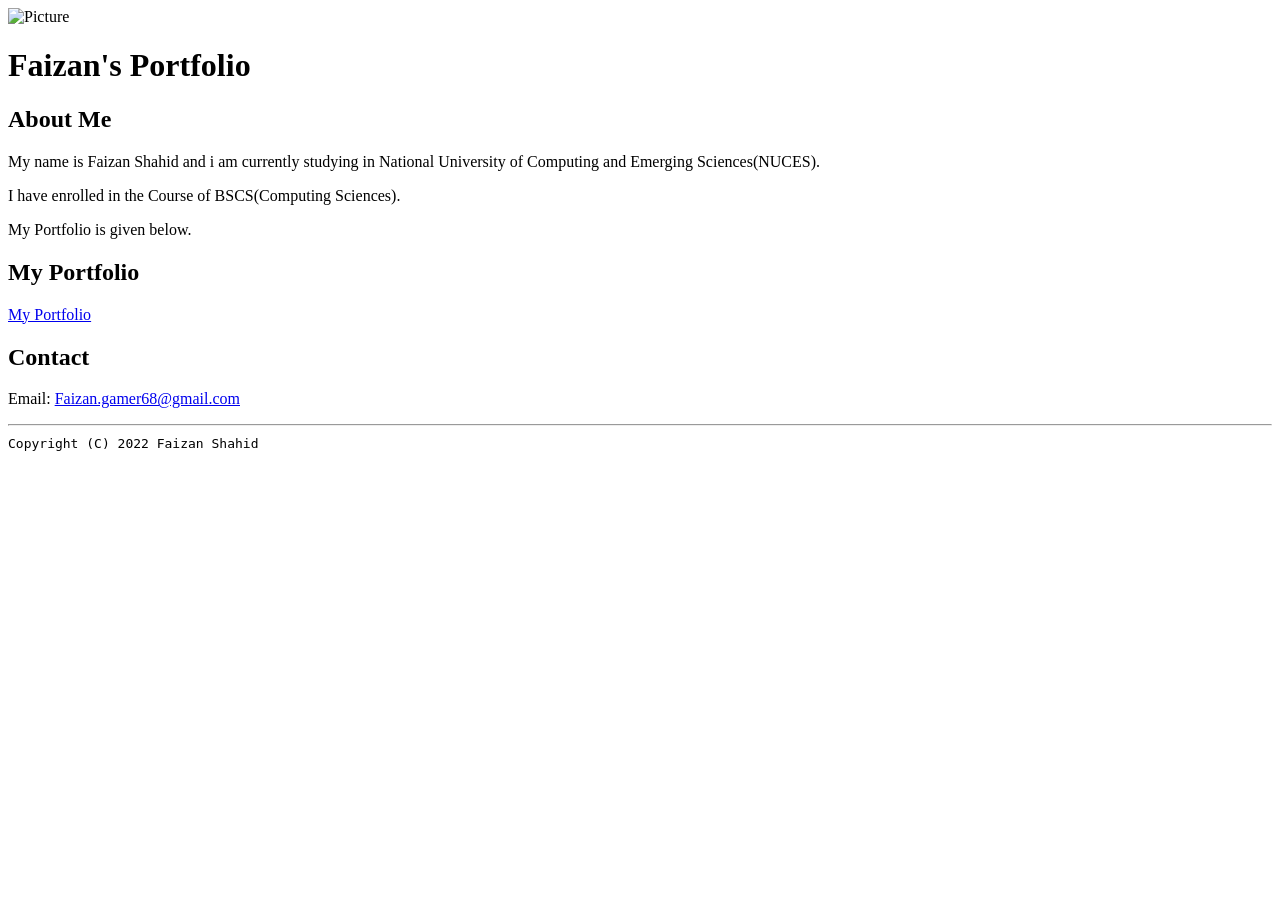
==== Faizan2.Html @ 8696bce1 "Add files via upload" ====
<!doctype html>

<html lang="en">

<header>
  <title>Faizan Shahid's Portfolio</title>
  <link rel="stylesheet" href="H:/Faizan Work/css/Faizan1.css">
  <meta name="viewport" content="width=device-width, initial-scale=1, shrink-to-fit=no">
  <meta name="name" content="Faizan Shahid's Portfolio">

</header>

<body>
 
  <img src="H:/Faizan Work/css/Picture.jpg" width="50%" alt="Picture">

  <h1>Faizan's Portfolio</h1>

  
  <h2>About Me</h2>
  <p>My name is Faizan Shahid and i am currently studying in National University of Computing and Emerging Sciences(NUCES).</p>
  <p>I have enrolled in the Course of BSCS(Computing Sciences).</p>
  <p>My Portfolio is given below.</p>

  <h2>My Portfolio</h2>
  <p><a href="https://github.com/Faizan-Shahid12" target="_blank"> My Portfolio</a></p>

  <h2>Contact</h2>

  <p>Email: <a href="mailto:Faizan.gamer68@gmail.com" target="_blank">Faizan.gamer68@gmail.com</a></p>
</body>

<footer>
  <hr>
  <code>Copyright (C) 2022 Faizan Shahid</code>
</footer>
</html>
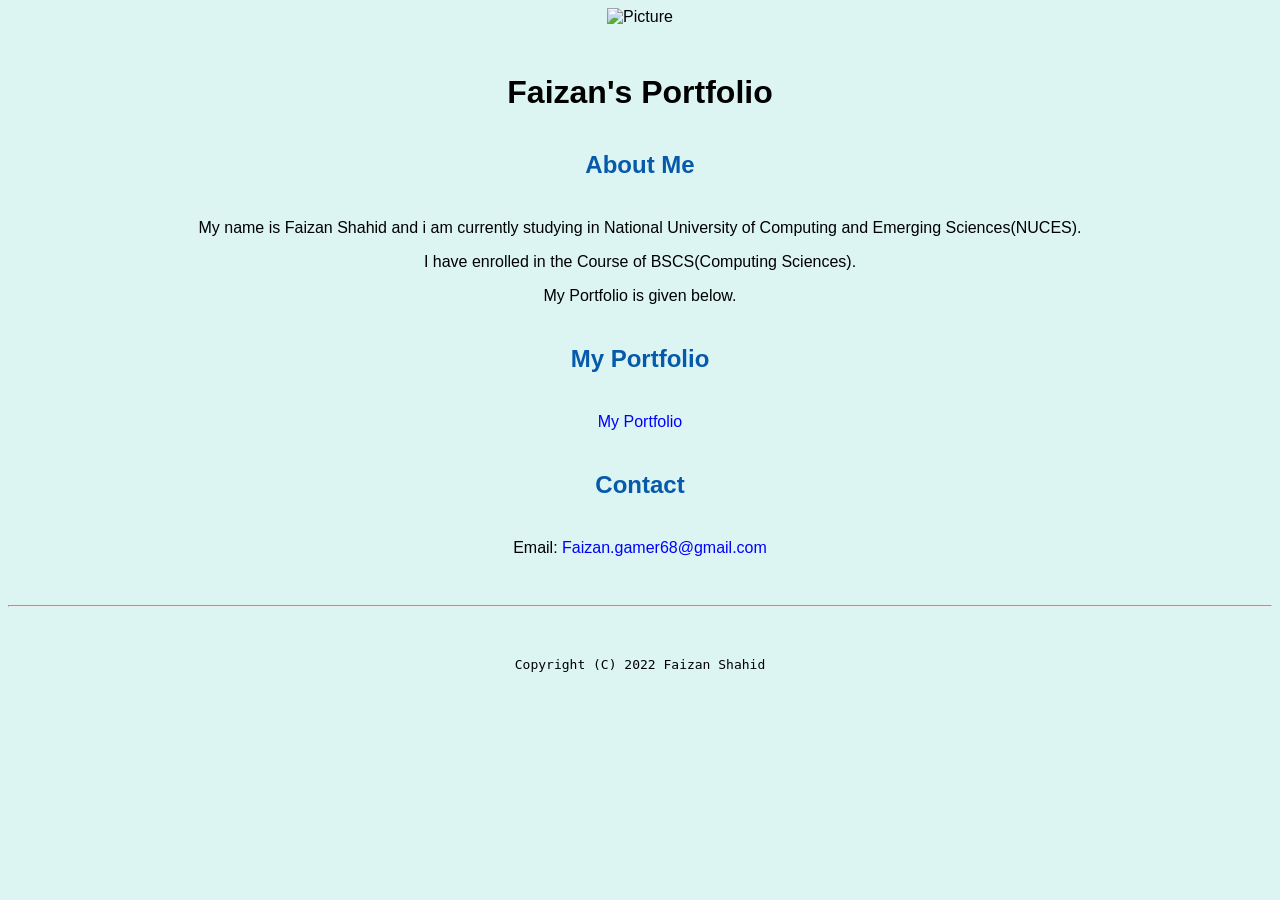
==== commit 5090c433: "Update Faizan2.Html" ====
--- a/Faizan2.Html
+++ b/Faizan2.Html
@@ -4,7 +4,7 @@
 
 <header>
   <title>Faizan Shahid's Portfolio</title>
-  <link rel="stylesheet" href="H:/Faizan Work/css/Faizan1.css">
+  <link rel="stylesheet" href="css/Faizan1.css">
   <meta name="viewport" content="width=device-width, initial-scale=1, shrink-to-fit=no">
   <meta name="name" content="Faizan Shahid's Portfolio">
 
@@ -34,4 +34,4 @@
   <hr>
   <code>Copyright (C) 2022 Faizan Shahid</code>
 </footer>
-</html>+</html>
--- a/css/Faizan1.css
+++ b/css/Faizan1.css
@@ -0,0 +1,63 @@
+/* Cascading stylesheet for the website */
+
+/* Text inside these asterisks and slashes are comments for human */
+
+  a {
+    color: blue; /* set the text color to blue here */
+    text-decoration: none; /* This means we do not want hyperlinks to be underlined */
+  }
+
+  a:hover {
+    color: red; /* set the text color to red here */
+    text-decoration: none; /* This means we do not want hyperlinks to be underlined */
+  }
+
+  body {
+    background-color: rgb(220, 245, 243); /* set the background color here */
+    color: black; /* set the text color to black here */
+    font-family: Arial, Helvetica, sans-serif;  /* set the font here */
+    text-align: center; /* set the text alignment here */
+   }
+
+  footer {
+    margin-top: 2rem;
+    margin-bottom: 2rem;
+  }
+
+  h1 {
+    margin-bottom: 0.5rem;
+    margin-top: 3rem;
+   }
+
+  h2 {
+    color: #075AAB; /* set the text color of to #075AAB here */
+    /* set both the bottom margin and top margin to 2.5rem here */
+    margin-bottom: 2.5rem;
+    margin-top: 2.5rem;
+   }
+
+  h3 {
+    margin-bottom: 0;
+    margin-top: 2rem;
+  }
+
+  h4 {
+    margin-bottom: 1rem;
+    margin-top: 0.5rem;
+  }
+
+  h5 {
+    margin-top: 0.5rem;
+  }
+
+  hr {
+    margin-bottom: 3rem;
+    margin-top: 3rem;
+  }
+
+  /* this controls how the bullet points in the resume page looks */
+  ul {
+    display: table;
+    margin: 0 auto;
+    text-align: left;
+  }
